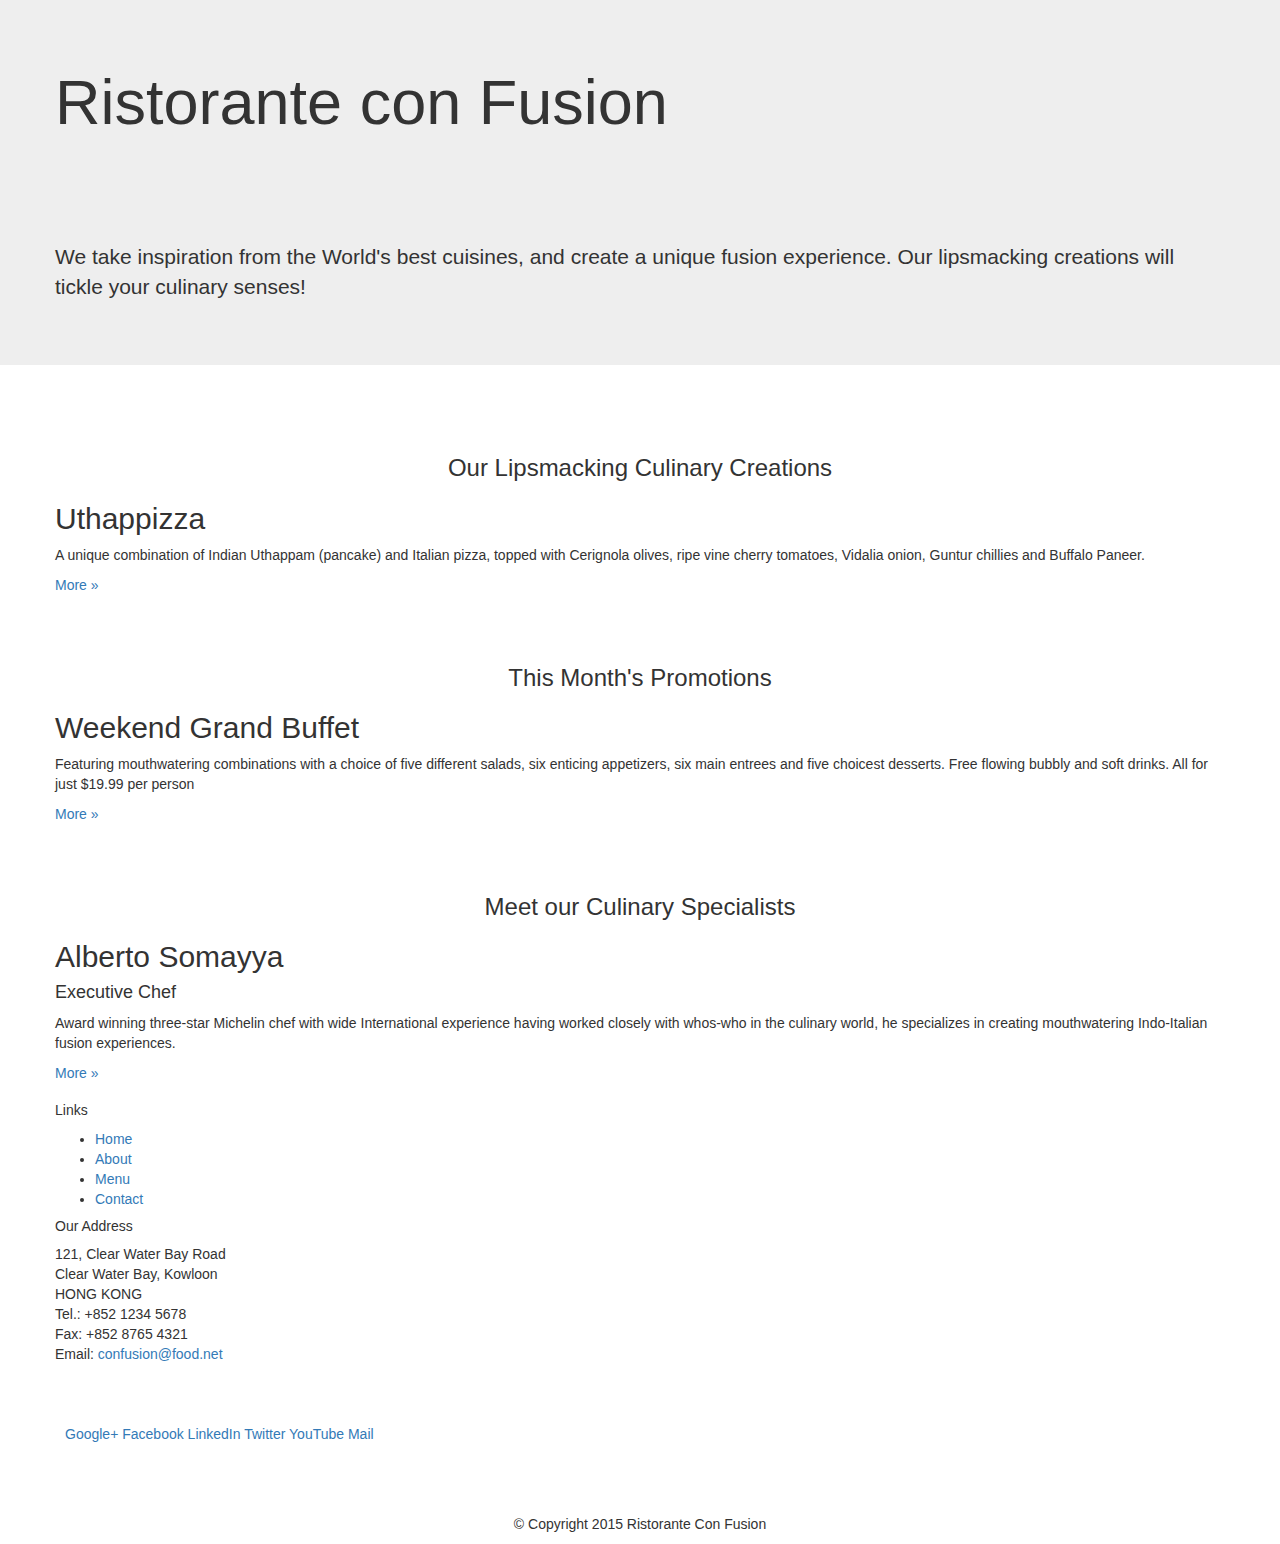
==== index.html @ 034d21d3 "first commit" ====
<!DOCTYPE html>
<html lang="en">

<head>
	<meta charset="utf-8">
	<meta http-equiv="X-UA-Compatible" content="IE=edge">
	
	<meta name="viewport" content="width=device-width, initial-scale=1">
	<title>Ristorante Con Fusion</title>
	<link href="css/bootstrap.min.css" rel="stylesheet">
	<link href="css/bootstrap-theme.min.css" rel="stylesheet">
</head>

<body>

    <header class="jumbotron">

        <!-- Main component for a primary marketing message or call to action -->

        <div class="container">
            <div class="row">
                <div>
                    <h1>Ristorante con Fusion</h1>
                    <p style="padding:40px;"></p>
                    <p>We take inspiration from the World's best cuisines, and create a unique fusion experience. Our lipsmacking creations will tickle your culinary senses!</p>
                </div>
                <div>
                </div>
            </div>
        </div>
    </header>

    <div class="container">
        <div class="row">
            <div>
                <p style="padding:20px;"></p>
                <h3 align="center">Our Lipsmacking Culinary Creations</h3>
            </div>
            <div>
                <h2>Uthappizza</h2>
                <p>A unique combination of Indian Uthappam (pancake) and Italian pizza, topped with Cerignola olives, ripe vine cherry tomatoes, Vidalia onion, Guntur chillies and Buffalo Paneer.</p>
                <p><a  href="#">More &raquo;</a></p>
            </div>
        </div>


        <div class="row">
            <div>
                <p style="padding:20px;"></p>
                <h3 align=center>This Month's Promotions</h3>
            </div>
            <div>
                <h2>Weekend Grand Buffet</h2>
                <p>Featuring mouthwatering combinations with a choice of five different salads, six enticing appetizers, six main entrees and five choicest desserts. Free flowing bubbly and soft drinks. All for just $19.99 per person </p>
                <p><a href="#">More &raquo;</a></p>
            </div>
        </div>

        <div class="row">
            <div>
                <p style="padding:20px;"></p>
                <h3 align=center>Meet our Culinary Specialists</h3>
            </div>
            <div>
                <h2>Alberto Somayya</h2>
                <h4>Executive Chef</h4>
                <p>Award winning three-star Michelin chef with wide International experience having worked closely with whos-who in the culinary world, he specializes in creating mouthwatering Indo-Italian fusion experiences. </p>
                <p><a href="#">More &raquo;</a></p>
            </div>
        </div>
    </div>

    <footer>
        <div class="container">
            <div class="row">             
                <div>
                    <h5>Links</h5>
                    <ul>
                        <li><a href="#">Home</a></li>
                        <li><a href="#">About</a></li>
                        <li><a href="#">Menu</a></li>
                        <li><a href="#">Contact</a></li>
                    </ul>
                </div>
                <div>
                    <h5>Our Address</h5>
                    <address>
		              121, Clear Water Bay Road<br>
		              Clear Water Bay, Kowloon<br>
		              HONG KONG<br>
		              Tel.: +852 1234 5678<br>
		              Fax: +852 8765 4321<br>
		              Email: <a href="mailto:confusion@food.net">confusion@food.net</a>
		           </address>
                </div>
                <div>
                    <div style="padding: 40px 10px;">
                        <a href="http://google.com/+">Google+</a>
                        <a href="http://www.facebook.com/profile.php?id=">Facebook</a>
                        <a href="http://www.linkedin.com/in/">LinkedIn</a>
                        <a href="http://twitter.com/">Twitter</a>
                        <a href="http://youtube.com/">YouTube</a>
                        <a href="mailto:">Mail</a>
                    </div>
                </div>
                <div>
                    <p style="padding:10px;"></p>
                    <p align=center>© Copyright 2015 Ristorante Con Fusion</p>
                </div>
            </div>
        </div>
    </footer>
	<script src="https://ajax.googleapis.com/ajax/libs/jquery/1.11.3/jquery.min.js"></script>
	<script src="js/bootstrap.min.js"></script>
</body>

</html>
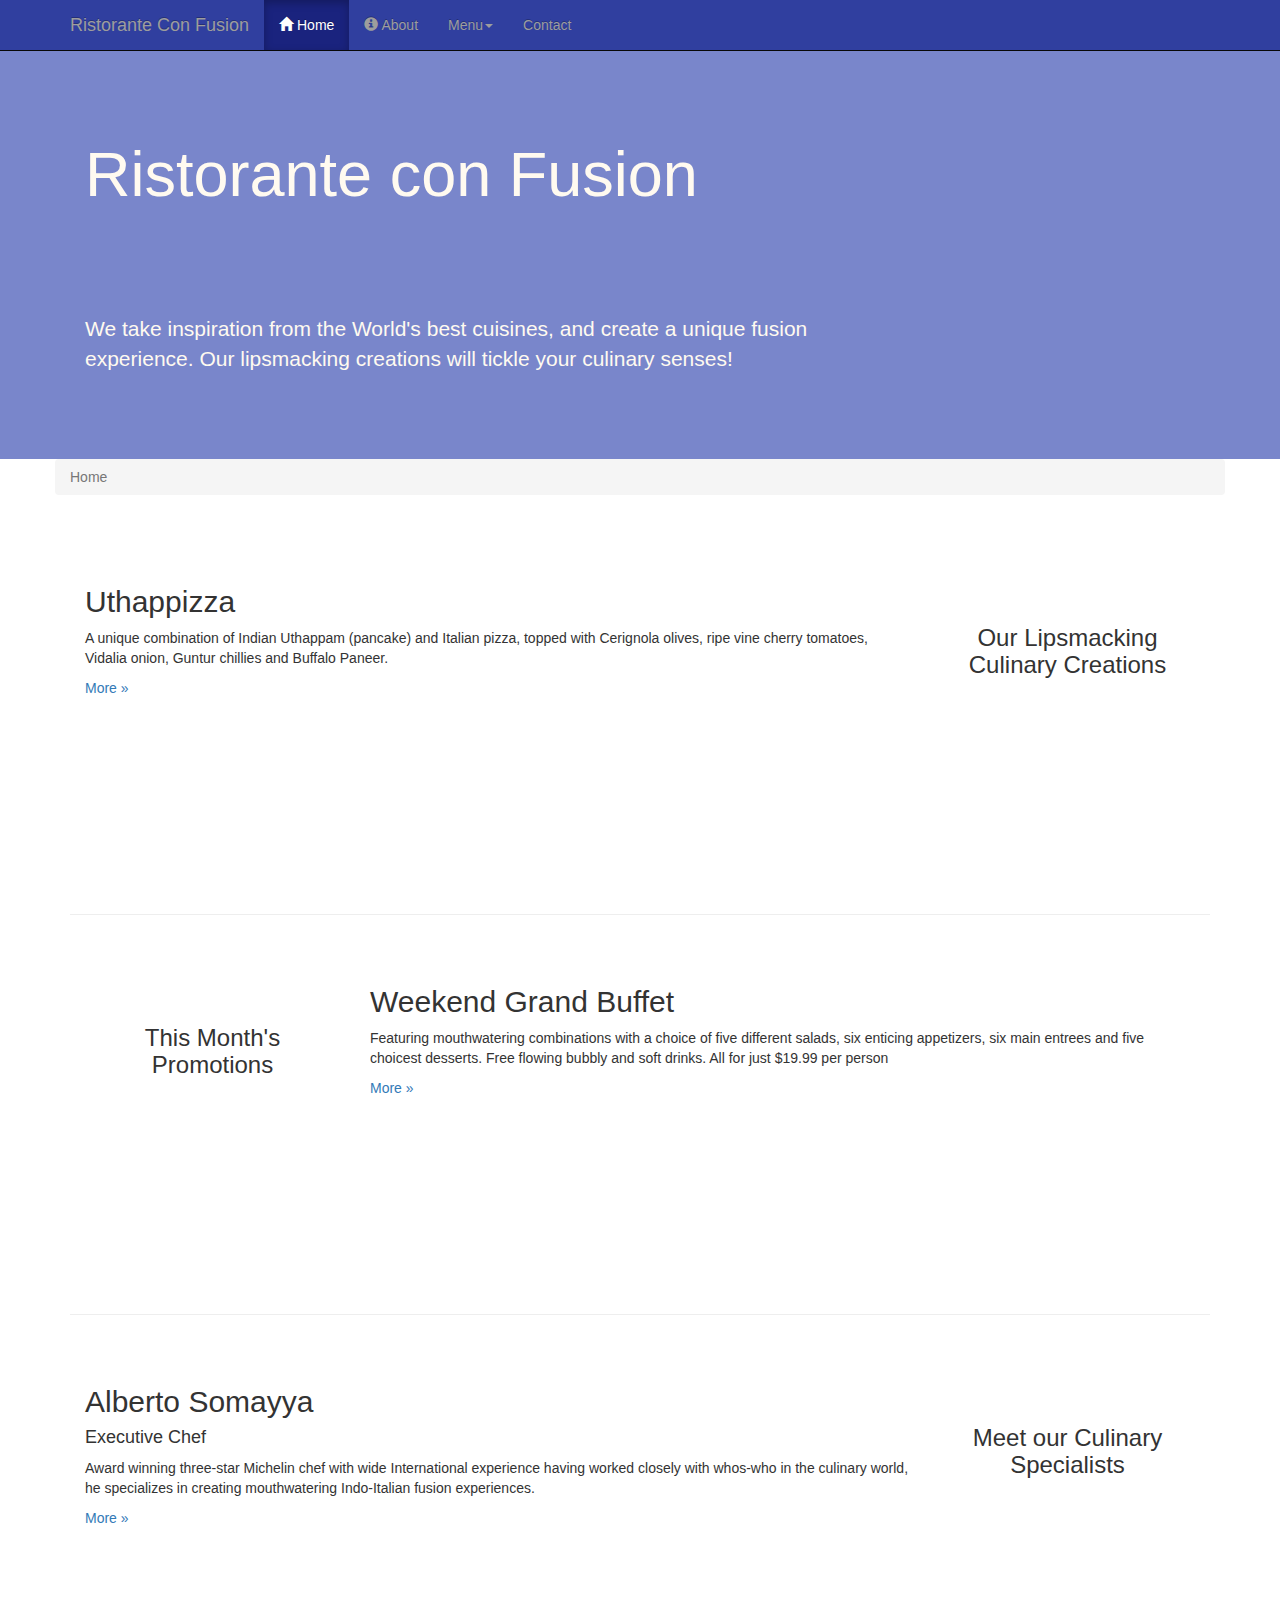
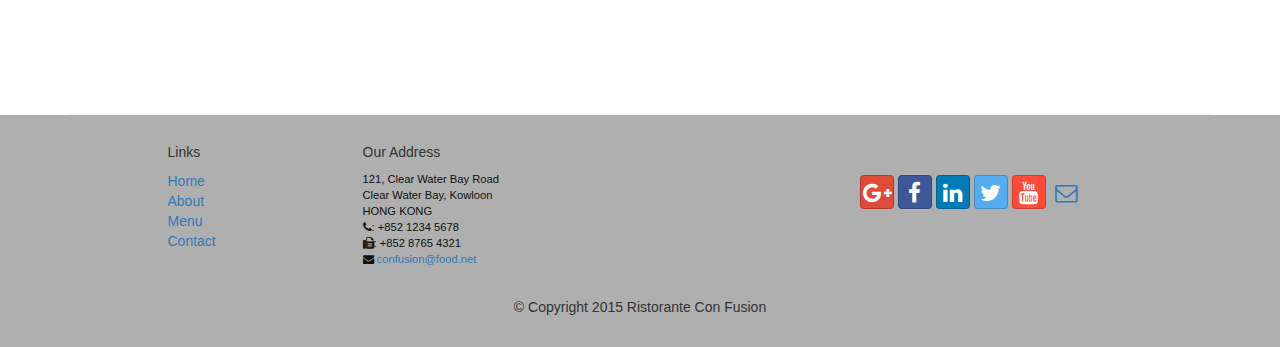
==== commit b6bcad0b: "added stuff" ====
--- a/index.html
+++ b/index.html
@@ -4,27 +4,62 @@
 <head>
 	<meta charset="utf-8">
 	<meta http-equiv="X-UA-Compatible" content="IE=edge">
-	
+	<!--viewport:enables webpage to identify the width of the device and adapt the content appropriately-->
 	<meta name="viewport" content="width=device-width, initial-scale=1">
 	<title>Ristorante Con Fusion</title>
 	<link href="css/bootstrap.min.css" rel="stylesheet">
 	<link href="css/bootstrap-theme.min.css" rel="stylesheet">
+	<link href="mystyles.css" rel="stylesheet">
+	<link href="css/font-awesome.min.css" rel="stylesheet">
+	<link href="css/bootstrap-social.css" rel="stylesheet">
 </head>
 
 <body>
-
+	<nav class="navbar navbar-inverse navbar-fixed-top" role="navigation">
+		<div class="container">
+			<div class="navbar-header">
+<!--The following code creates a drop down menu into a button for smaller screen sizes-->
+				<button type="button" class="navbar-toggle collapsed" data-toggle="collapse" data-target="#navbar" aria-expanded="false" aria-controls="navbar">
+				<span class="sr-only">Toggle navigation</span>
+				<span class="icon-bar"></span>
+				<span class="icon-bar"></span>
+				<span class="icon-bar"></span>
+				</button>
+				<a class="navbar-brand" href="#">Ristorante Con Fusion</a>
+			</div>
+			<div id="navbar" class="navbar-collapse collapse">
+			<ul class="nav navbar-nav">
+				<li class="active"><a href="#"><span class="glyphicon glyphicon-home" aria-hidden="true"></span> Home</a></li>
+				<li><a href="about_us.html"><span class="glyphicon glyphicon-info-sign"></span> About</a></li>
+				<li class="dropdown"><a href="#" class="dropdown-toggle" data-toggle="dropdown" role="button" aria-haspopup="true" aria-expanded="false">Menu<span class="caret"></span></a><!--caret class introduces an icon-->
+					<ul class="dropdown-menu">
+						<li><a href="#">Appetizers</a></li>
+						<li><a href="#">Main Courses</a></li>
+						<li><a href="#">Desserts</a></li>
+						<li><a href="#">Drinks</a></li>
+						<li role="separator" class="divider"></li>
+						<li class=dropdown-header">Specials</li>
+						<li><a href="#">Lunch Buffet</a></li>
+						<li><a href="#">Weekend</a></li>
+					</ul>
+				</li>
+				<li><a href="#">Contact</a></li>
+			</ul>
+			</div>
+		</div>
+	</nav>
     <header class="jumbotron">
 
         <!-- Main component for a primary marketing message or call to action -->
 
         <div class="container">
-            <div class="row">
-                <div>
+            <div class="row row-header">
+                <div class="col-xs-12 col-sm-8">
                     <h1>Ristorante con Fusion</h1>
                     <p style="padding:40px;"></p>
                     <p>We take inspiration from the World's best cuisines, and create a unique fusion experience. Our lipsmacking creations will tickle your culinary senses!</p>
                 </div>
-                <div>
+                <div class="col-xs-12 col-sm-4">
                 </div>
             </div>
         </div>
@@ -32,11 +67,16 @@
 
     <div class="container">
         <div class="row">
-            <div>
+		<ol class="breadcrumb">
+		<li class="active">Home</li>
+		</ol>
+	</div>
+	<div class="row row-content">
+            <div class="col-xs-12 col-sm-3 col-sm-push-9">
                 <p style="padding:20px;"></p>
                 <h3 align="center">Our Lipsmacking Culinary Creations</h3>
             </div>
-            <div>
+            <div class="col-xs-12 col-sm-9 col-sm-pull-3">
                 <h2>Uthappizza</h2>
                 <p>A unique combination of Indian Uthappam (pancake) and Italian pizza, topped with Cerignola olives, ripe vine cherry tomatoes, Vidalia onion, Guntur chillies and Buffalo Paneer.</p>
                 <p><a  href="#">More &raquo;</a></p>
@@ -44,24 +84,24 @@
         </div>
 
 
-        <div class="row">
-            <div>
+        <div class="row row-content">
+            <div class="col-xs-12 col-sm-3">
                 <p style="padding:20px;"></p>
                 <h3 align=center>This Month's Promotions</h3>
             </div>
-            <div>
+            <div class="col-xs-12 col-sm-9">
                 <h2>Weekend Grand Buffet</h2>
                 <p>Featuring mouthwatering combinations with a choice of five different salads, six enticing appetizers, six main entrees and five choicest desserts. Free flowing bubbly and soft drinks. All for just $19.99 per person </p>
                 <p><a href="#">More &raquo;</a></p>
             </div>
         </div>
 
-        <div class="row">
-            <div>
+        <div class="row row-content">
+            <div class="col-xs-12 col-sm-3 col-sm-push-9">
                 <p style="padding:20px;"></p>
                 <h3 align=center>Meet our Culinary Specialists</h3>
             </div>
-            <div>
+            <div class="col-xs-12 col-sm-9 col-sm-pull-3">
                 <h2>Alberto Somayya</h2>
                 <h4>Executive Chef</h4>
                 <p>Award winning three-star Michelin chef with wide International experience having worked closely with whos-who in the culinary world, he specializes in creating mouthwatering Indo-Italian fusion experiences. </p>
@@ -70,44 +110,46 @@
         </div>
     </div>
 
-    <footer>
+    <footer class="row-footer">
         <div class="container">
             <div class="row">             
-                <div>
+                <div class="col-xs-5 col-xs-offset-1 col-sm-2 col-smoffset-1">
                     <h5>Links</h5>
-                    <ul>
+                    <ul class="list-unstyled">
                         <li><a href="#">Home</a></li>
                         <li><a href="#">About</a></li>
                         <li><a href="#">Menu</a></li>
                         <li><a href="#">Contact</a></li>
                     </ul>
                 </div>
-                <div>
+                <div class="col-xs-6 col-sm-5">
                     <h5>Our Address</h5>
                     <address>
 		              121, Clear Water Bay Road<br>
 		              Clear Water Bay, Kowloon<br>
 		              HONG KONG<br>
-		              Tel.: +852 1234 5678<br>
-		              Fax: +852 8765 4321<br>
-		              Email: <a href="mailto:confusion@food.net">confusion@food.net</a>
+		              <i class="fa fa-phone"></i>: +852 1234 5678<br>
+		              <i class="fa fa-fax"></i>: +852 8765 4321<br>
+		              <i class="fa fa-envelope"></i><a href="mailto:confusion@food.net"> confusion@food.net</a>
 		           </address>
                 </div>
-                <div>
-                    <div style="padding: 40px 10px;">
-                        <a href="http://google.com/+">Google+</a>
-                        <a href="http://www.facebook.com/profile.php?id=">Facebook</a>
-                        <a href="http://www.linkedin.com/in/">LinkedIn</a>
-                        <a href="http://twitter.com/">Twitter</a>
-                        <a href="http://youtube.com/">YouTube</a>
-                        <a href="mailto:">Mail</a>
+		 <div class="col-xs-12 col-sm-4">
+                    <div class="nav navbar-nav" style="padding: 40px 10px;">
+                        <a class="btn btn-social-icon btn-google-plus" href="http://google.com/+"><i class="fa fa-google-plus"></i></a>
+                        <a class="btn btn-social-icon btn-facebook" href="http://www.facebook.com/profile.php?id="><i class="fa fa-facebook"></i></a>
+                        <a class="btn btn-social-icon btn-linkedin" href="http://www.linkedin.com/in/"><i class="fa fa-linkedin"></i></a>
+                        <a class="btn btn-social-icon btn-twitter" href="http://twitter.com/"><i class="fa fa-twitter"></i></a>
+                        <a class="btn btn-social-icon btn-youtube" href="http://youtube.com/"><i class="fa fa-youtube"></i></a>
+                        <a class="btn btn-social-icon" href="mailto:"><i class="fa fa-envelope-o"></i></a>
                     </div>
                 </div>
-                <div>
+
+                </div>
+                <div class="col-xs-12 col-sm-12">
                     <p style="padding:10px;"></p>
                     <p align=center>© Copyright 2015 Ristorante Con Fusion</p>
                 </div>
-            </div>
+           </div>
         </div>
     </footer>
 	<script src="https://ajax.googleapis.com/ajax/libs/jquery/1.11.3/jquery.min.js"></script>
--- a/mystyles.css
+++ b/mystyles.css
@@ -0,0 +1,55 @@
+.row-header{
+	margin:0px auto;
+	padding:0px auto;
+}
+.row-content{
+	margin:0px auto;
+	padding:50px 0px 50px 0px;
+	border-bottom:1px ridge;
+	min-height:400px;
+
+}
+.row-footer{
+	background-color:#AfAfAf;
+	margin:0px;
+	padding:20px 0px 20px 0px;
+}
+.jumbotron{
+	padding:70px 30px 70px 30px;
+	margin:0px auto;
+	background:#7986CB;
+	color:floralwhite;
+}
+address{
+	font-size:80%;
+	margin:0px;
+	color:#0f0f0f;
+}
+body{
+	align:center;
+	padding:50px 0px 0px 0px;
+	z-index:0;
+}
+.navbar-inverse{
+	background:#303F9F;
+}
+.navbar-inverse .navbar-nav > .active > a,
+.navbar-inverse .navbar-nav > .active >a:hover,
+.navbar-inverse .navbar-nav > .active > a:focus{
+color:#fff;
+background:#1A237E;
+}
+.navbar-inverse .navbar-nav > .open > a,
+.navbar-inverse .navbar-nav > .open > a:hover,
+.navbar-inverse .navbar-nav > .open > a:focus{
+	color:#fff;
+	background:#1A237E;
+}
+.navbar-inverse .navbar-nav .open .dropdown-menu> li>a,
+.navbar-inverse .navbar-nav .open .dropdown-menu{
+	background-color:#303F9F;
+	color:#eeeeee;
+}
+.navbar-inverse .navbar-nav .open .dropdown-menu> li> a{
+	color:#000000
+}
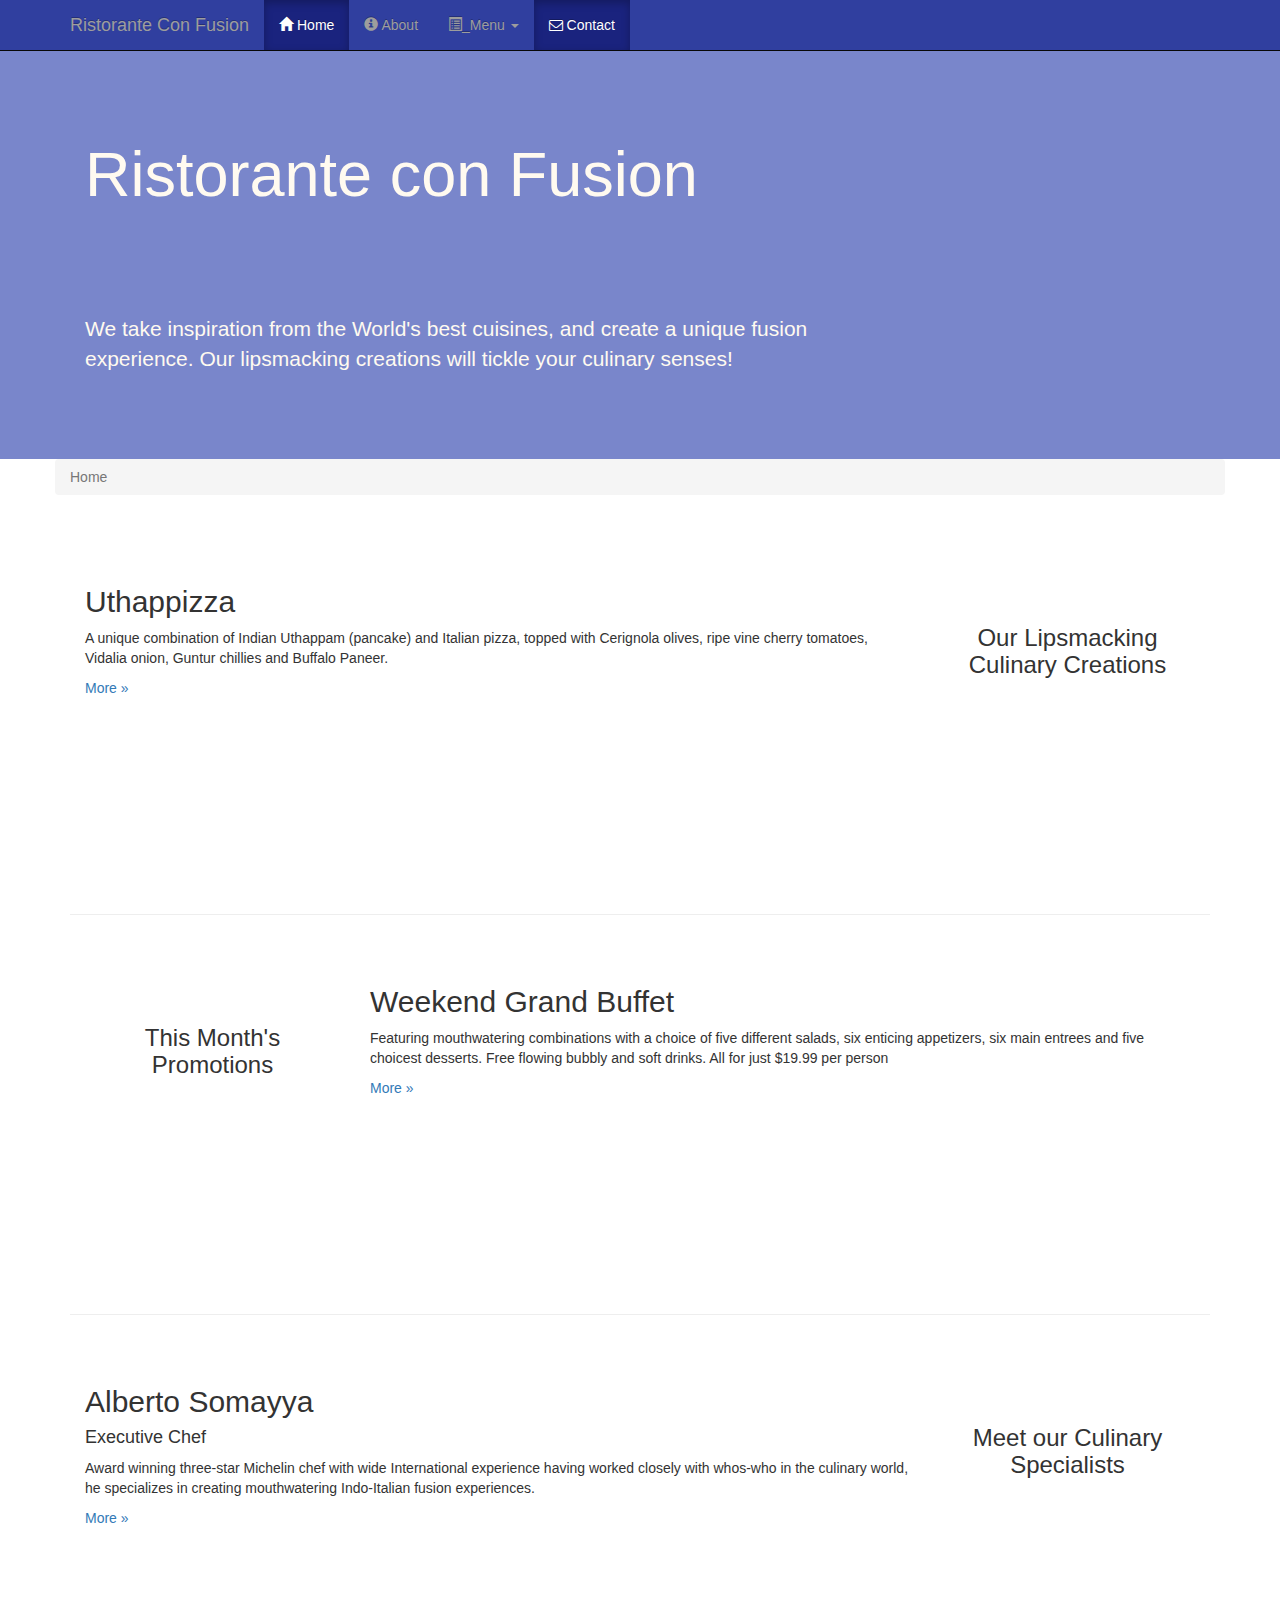
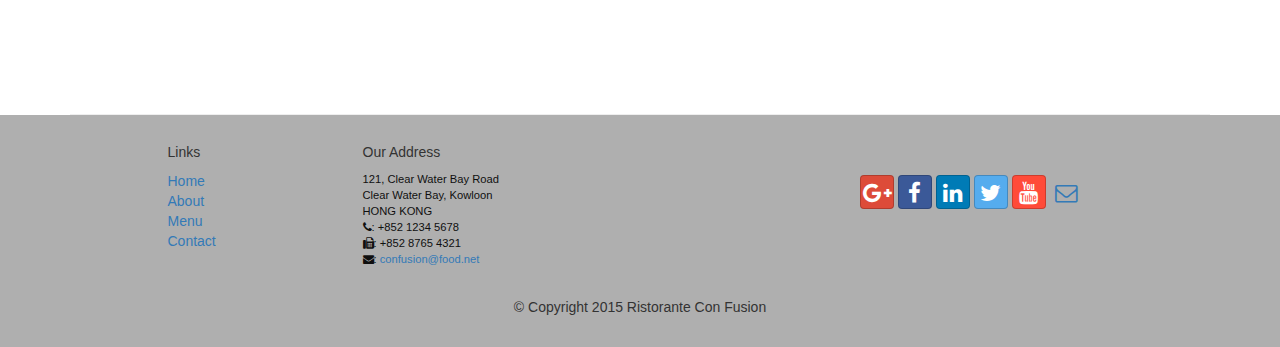
==== commit b726b08c: "Glyphicons" ====
--- a/index.html
+++ b/index.html
@@ -31,35 +31,41 @@
 			<ul class="nav navbar-nav">
 				<li class="active"><a href="#"><span class="glyphicon glyphicon-home" aria-hidden="true"></span> Home</a></li>
 				<li><a href="about_us.html"><span class="glyphicon glyphicon-info-sign"></span> About</a></li>
-				<li class="dropdown"><a href="#" class="dropdown-toggle" data-toggle="dropdown" role="button" aria-haspopup="true" aria-expanded="false">Menu<span class="caret"></span></a><!--caret class introduces an icon-->
-					<ul class="dropdown-menu">
-						<li><a href="#">Appetizers</a></li>
-						<li><a href="#">Main Courses</a></li>
-						<li><a href="#">Desserts</a></li>
-						<li><a href="#">Drinks</a></li>
-						<li role="separator" class="divider"></li>
-						<li class=dropdown-header">Specials</li>
-						<li><a href="#">Lunch Buffet</a></li>
-						<li><a href="#">Weekend</a></li>
-					</ul>
-				</li>
-				<li><a href="#">Contact</a></li>
+				<li class="dropdown">
+                        <a href="#" class="dropdown-toggle" data-toggle="dropdown"
+                         role="button" aria-haspopup="true" aria-expanded="false"><span class="glyphicon glyphicon-list-alt" aria-hidden="true"></span>_Menu <span class="caret"></span></a>
+                        <ul class="dropdown-menu">
+                            <li><a href="#">Appetizers</a></li>
+                            <li><a href="#">Main Courses</a></li>
+                            <li><a href="#">Desserts</a></li>
+                            <li><a href="#">Drinks</a></li>
+                            <li role="separator" class="divider"></li>
+                            <li class="dropdown-header">Specials</li>
+                            <li><a href="#">Lunch Buffet</a></li>
+                            <li><a href="#">Weekend Brunch</a></li>
+                        </ul>
+                    </li>
+				<li class="active"><a href="#"><i class="fa fa-envelope-o"></i> Contact</a></li>
 			</ul>
 			</div>
 		</div>
 	</nav>
+
     <header class="jumbotron">
 
         <!-- Main component for a primary marketing message or call to action -->
 
         <div class="container">
+
             <div class="row row-header">
                 <div class="col-xs-12 col-sm-8">
+
                     <h1>Ristorante con Fusion</h1>
                     <p style="padding:40px;"></p>
                     <p>We take inspiration from the World's best cuisines, and create a unique fusion experience. Our lipsmacking creations will tickle your culinary senses!</p>
                 </div>
                 <div class="col-xs-12 col-sm-4">
+
                 </div>
             </div>
         </div>
@@ -77,6 +83,7 @@
                 <h3 align="center">Our Lipsmacking Culinary Creations</h3>
             </div>
             <div class="col-xs-12 col-sm-9 col-sm-pull-3">
+
                 <h2>Uthappizza</h2>
                 <p>A unique combination of Indian Uthappam (pancake) and Italian pizza, topped with Cerignola olives, ripe vine cherry tomatoes, Vidalia onion, Guntur chillies and Buffalo Paneer.</p>
                 <p><a  href="#">More &raquo;</a></p>
@@ -84,12 +91,13 @@
         </div>
 
 
-        <div class="row row-content">
+       <div class="row row-content">
             <div class="col-xs-12 col-sm-3">
                 <p style="padding:20px;"></p>
                 <h3 align=center>This Month's Promotions</h3>
             </div>
             <div class="col-xs-12 col-sm-9">
+
                 <h2>Weekend Grand Buffet</h2>
                 <p>Featuring mouthwatering combinations with a choice of five different salads, six enticing appetizers, six main entrees and five choicest desserts. Free flowing bubbly and soft drinks. All for just $19.99 per person </p>
                 <p><a href="#">More &raquo;</a></p>
@@ -102,6 +110,7 @@
                 <h3 align=center>Meet our Culinary Specialists</h3>
             </div>
             <div class="col-xs-12 col-sm-9 col-sm-pull-3">
+
                 <h2>Alberto Somayya</h2>
                 <h4>Executive Chef</h4>
                 <p>Award winning three-star Michelin chef with wide International experience having worked closely with whos-who in the culinary world, he specializes in creating mouthwatering Indo-Italian fusion experiences. </p>
@@ -110,10 +119,10 @@
         </div>
     </div>
 
-    <footer class="row-footer">
+   <footer class="row-footer">
         <div class="container">
             <div class="row">             
-                <div class="col-xs-5 col-xs-offset-1 col-sm-2 col-smoffset-1">
+                <div class="col-xs-5 col-xs-offset-1 col-sm-2 col-sm-offset-1">
                     <h5>Links</h5>
                     <ul class="list-unstyled">
                         <li><a href="#">Home</a></li>
@@ -130,10 +139,11 @@
 		              HONG KONG<br>
 		              <i class="fa fa-phone"></i>: +852 1234 5678<br>
 		              <i class="fa fa-fax"></i>: +852 8765 4321<br>
-		              <i class="fa fa-envelope"></i><a href="mailto:confusion@food.net"> confusion@food.net</a>
+		              <i class="fa fa-envelope"></i>: 
+                        <a href="mailto:confusion@food.net">confusion@food.net</a>
 		           </address>
                 </div>
-		 <div class="col-xs-12 col-sm-4">
+                <div class="col-xs-12 col-sm-4">
                     <div class="nav navbar-nav" style="padding: 40px 10px;">
                         <a class="btn btn-social-icon btn-google-plus" href="http://google.com/+"><i class="fa fa-google-plus"></i></a>
                         <a class="btn btn-social-icon btn-facebook" href="http://www.facebook.com/profile.php?id="><i class="fa fa-facebook"></i></a>
@@ -143,13 +153,11 @@
                         <a class="btn btn-social-icon" href="mailto:"><i class="fa fa-envelope-o"></i></a>
                     </div>
                 </div>
-
+                <div class="col-xs-12">
+                    <p style="padding:10px;"></p>
+                    <p align="center">© Copyright 2015 Ristorante Con Fusion</p>
                 </div>
-                <div class="col-xs-12 col-sm-12">
-                    <p style="padding:10px;"></p>
-                    <p align=center>© Copyright 2015 Ristorante Con Fusion</p>
-                </div>
-           </div>
+            </div>
         </div>
     </footer>
 	<script src="https://ajax.googleapis.com/ajax/libs/jquery/1.11.3/jquery.min.js"></script>
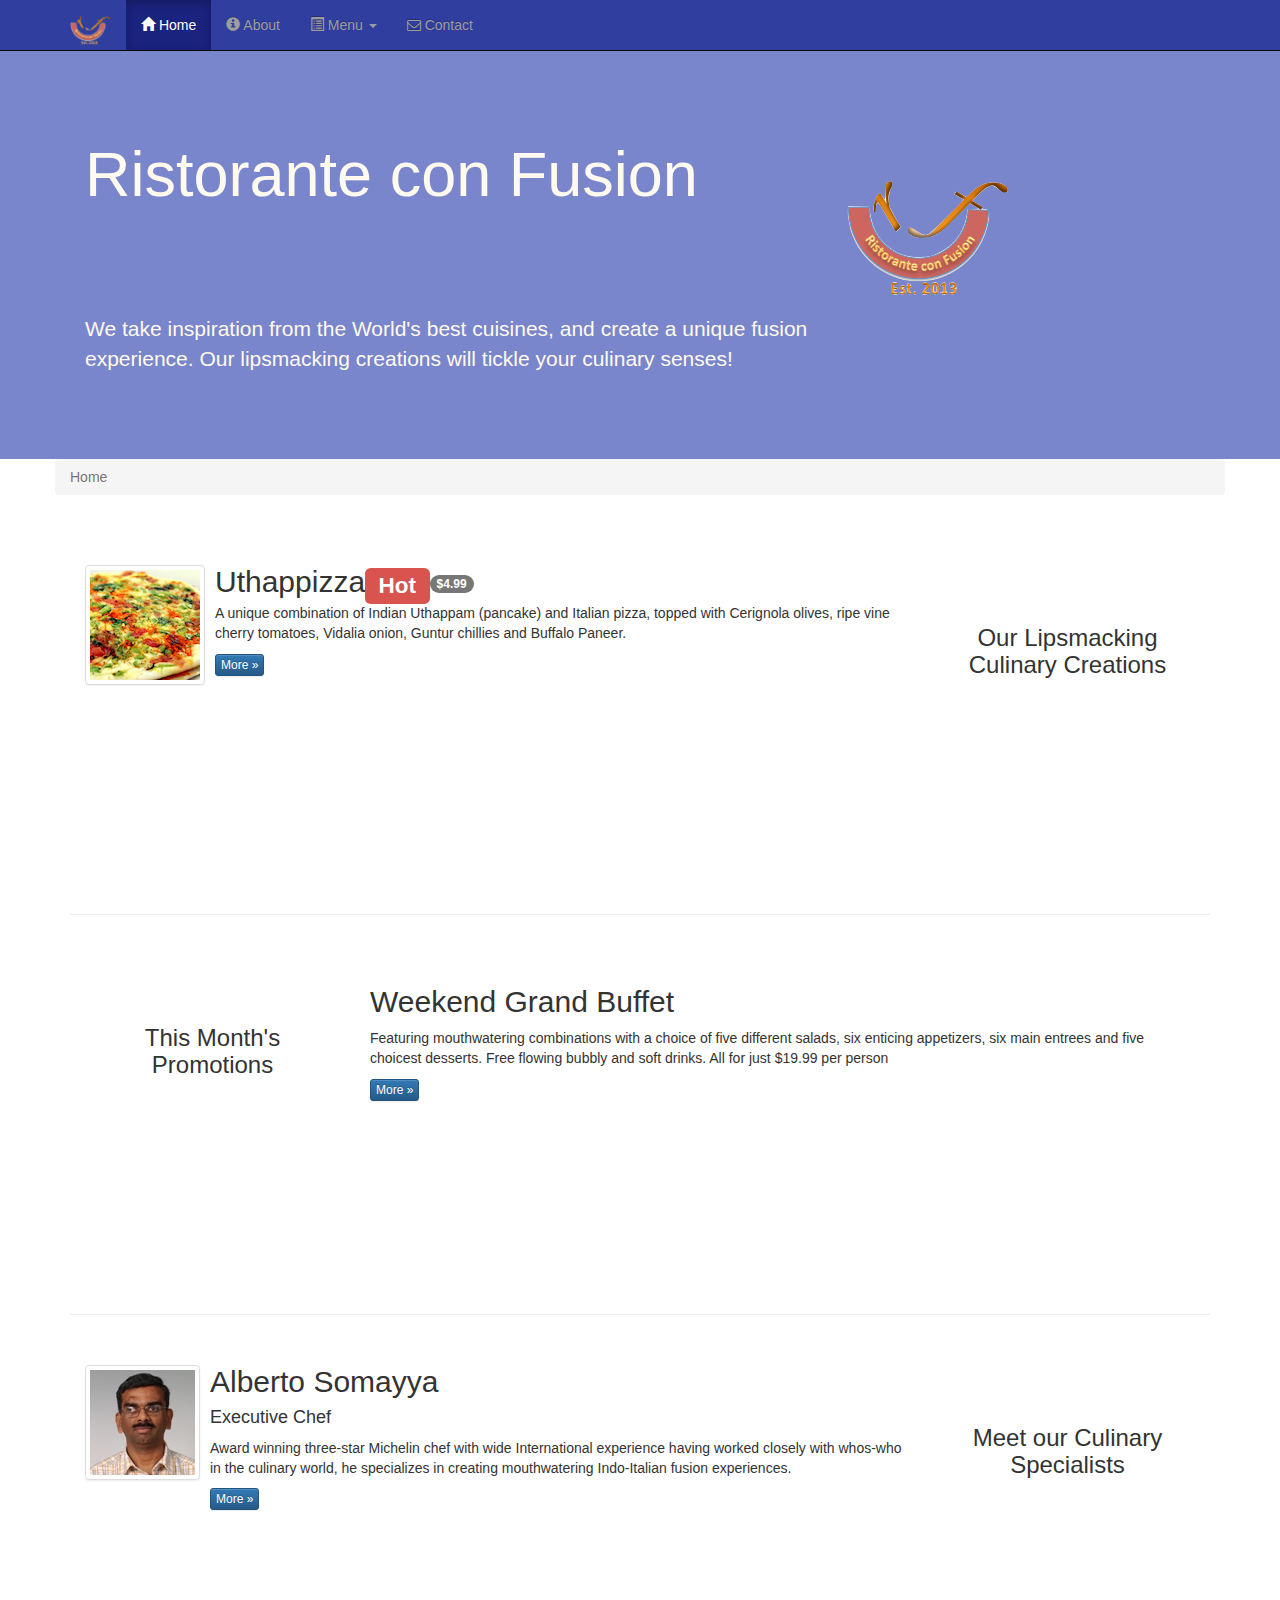
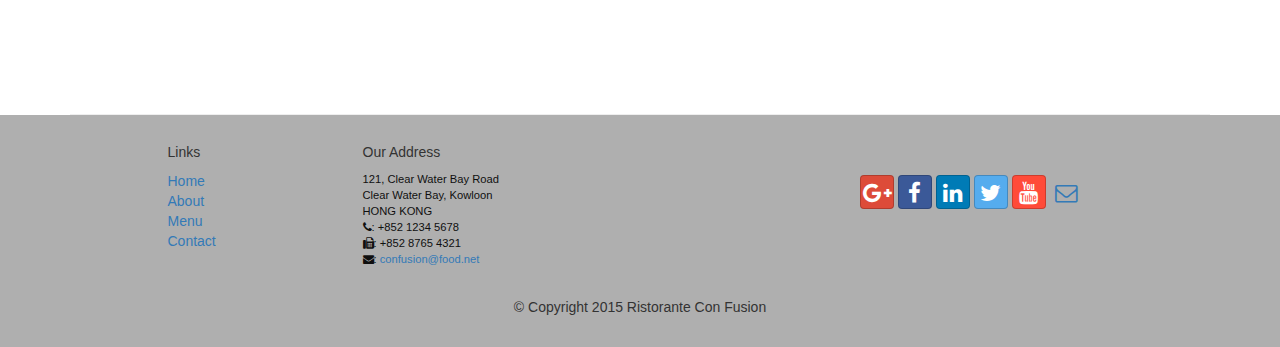
==== commit 0ccf9a1d: "changes made" ====
--- a/index.html
+++ b/index.html
@@ -1,4 +1,5 @@
 <!DOCTYPE html>
+
 <html lang="en">
 
 <head>
@@ -25,7 +26,7 @@
 				<span class="icon-bar"></span>
 				<span class="icon-bar"></span>
 				</button>
-				<a class="navbar-brand" href="#">Ristorante Con Fusion</a>
+				<a class="navbar-brand" href="#"><img src="img/logo.png" height="30" width="41"></a>
 			</div>
 			<div id="navbar" class="navbar-collapse collapse">
 			<ul class="nav navbar-nav">
@@ -33,7 +34,7 @@
 				<li><a href="about_us.html"><span class="glyphicon glyphicon-info-sign"></span> About</a></li>
 				<li class="dropdown">
                         <a href="#" class="dropdown-toggle" data-toggle="dropdown"
-                         role="button" aria-haspopup="true" aria-expanded="false"><span class="glyphicon glyphicon-list-alt" aria-hidden="true"></span>_Menu <span class="caret"></span></a>
+                         role="button" aria-haspopup="true" aria-expanded="false"><span class="glyphicon glyphicon-list-alt" aria-hidden="true"></span> Menu <span class="caret"></span></a>
                         <ul class="dropdown-menu">
                             <li><a href="#">Appetizers</a></li>
                             <li><a href="#">Main Courses</a></li>
@@ -45,7 +46,7 @@
                             <li><a href="#">Weekend Brunch</a></li>
                         </ul>
                     </li>
-				<li class="active"><a href="#"><i class="fa fa-envelope-o"></i> Contact</a></li>
+				<li><a href="contactus.html"><i class="fa fa-envelope-o"></i> Contact</a></li>
 			</ul>
 			</div>
 		</div>
@@ -64,8 +65,9 @@
                     <p style="padding:40px;"></p>
                     <p>We take inspiration from the World's best cuisines, and create a unique fusion experience. Our lipsmacking creations will tickle your culinary senses!</p>
                 </div>
-                <div class="col-xs-12 col-sm-4">
-
+                <div class="col-xs-12 col-sm-2">
+			<p style="padding:20px"></p>
+			<img src="img/logo.png" class="image-responsive">			
                 </div>
             </div>
         </div>
@@ -83,10 +85,18 @@
                 <h3 align="center">Our Lipsmacking Culinary Creations</h3>
             </div>
             <div class="col-xs-12 col-sm-9 col-sm-pull-3">
-
-                <h2>Uthappizza</h2>
+		<div class="media">	
+			<div class="media-left media-middle">
+				<a href="#">
+				<img class="media-object img-thumbnail" src="img/uthappizza.png" alt="Uthappizza">
+				</a>
+			</div>
+			<div class="media-body">
+		<h2 class="media-heading">Uthappizza<span class="label label-danger">Hot</span><span class="badge"> $4.99</span></h2>
                 <p>A unique combination of Indian Uthappam (pancake) and Italian pizza, topped with Cerignola olives, ripe vine cherry tomatoes, Vidalia onion, Guntur chillies and Buffalo Paneer.</p>
-                <p><a  href="#">More &raquo;</a></p>
+                <p><a  class="btn btn-primary btn-xs" href="#">More &raquo;</a></p>
+			</div>
+		</div>
             </div>
         </div>
 
@@ -100,7 +110,7 @@
 
                 <h2>Weekend Grand Buffet</h2>
                 <p>Featuring mouthwatering combinations with a choice of five different salads, six enticing appetizers, six main entrees and five choicest desserts. Free flowing bubbly and soft drinks. All for just $19.99 per person </p>
-                <p><a href="#">More &raquo;</a></p>
+                <p><a class="btn btn-primary btn-xs" href="#">More &raquo;</a></p>
             </div>
         </div>
 
@@ -110,11 +120,19 @@
                 <h3 align=center>Meet our Culinary Specialists</h3>
             </div>
             <div class="col-xs-12 col-sm-9 col-sm-pull-3">
-
-                <h2>Alberto Somayya</h2>
+		<div class="media">
+			<div class="media-left media middle">
+				<a href="#">
+					<img class="media-object img-thumbnail" src="img/alberto.png" alt="Alberto Somayya">
+				</a>
+			</div>
+			<div class="media-body">
+                <h2 class="media-heading">Alberto Somayya</h2>
                 <h4>Executive Chef</h4>
                 <p>Award winning three-star Michelin chef with wide International experience having worked closely with whos-who in the culinary world, he specializes in creating mouthwatering Indo-Italian fusion experiences. </p>
-                <p><a href="#">More &raquo;</a></p>
+                <p><a class="btn btn-primary btn-xs" href="#">More &raquo;</a></p>
+			</div>
+		</div>
             </div>
         </div>
     </div>
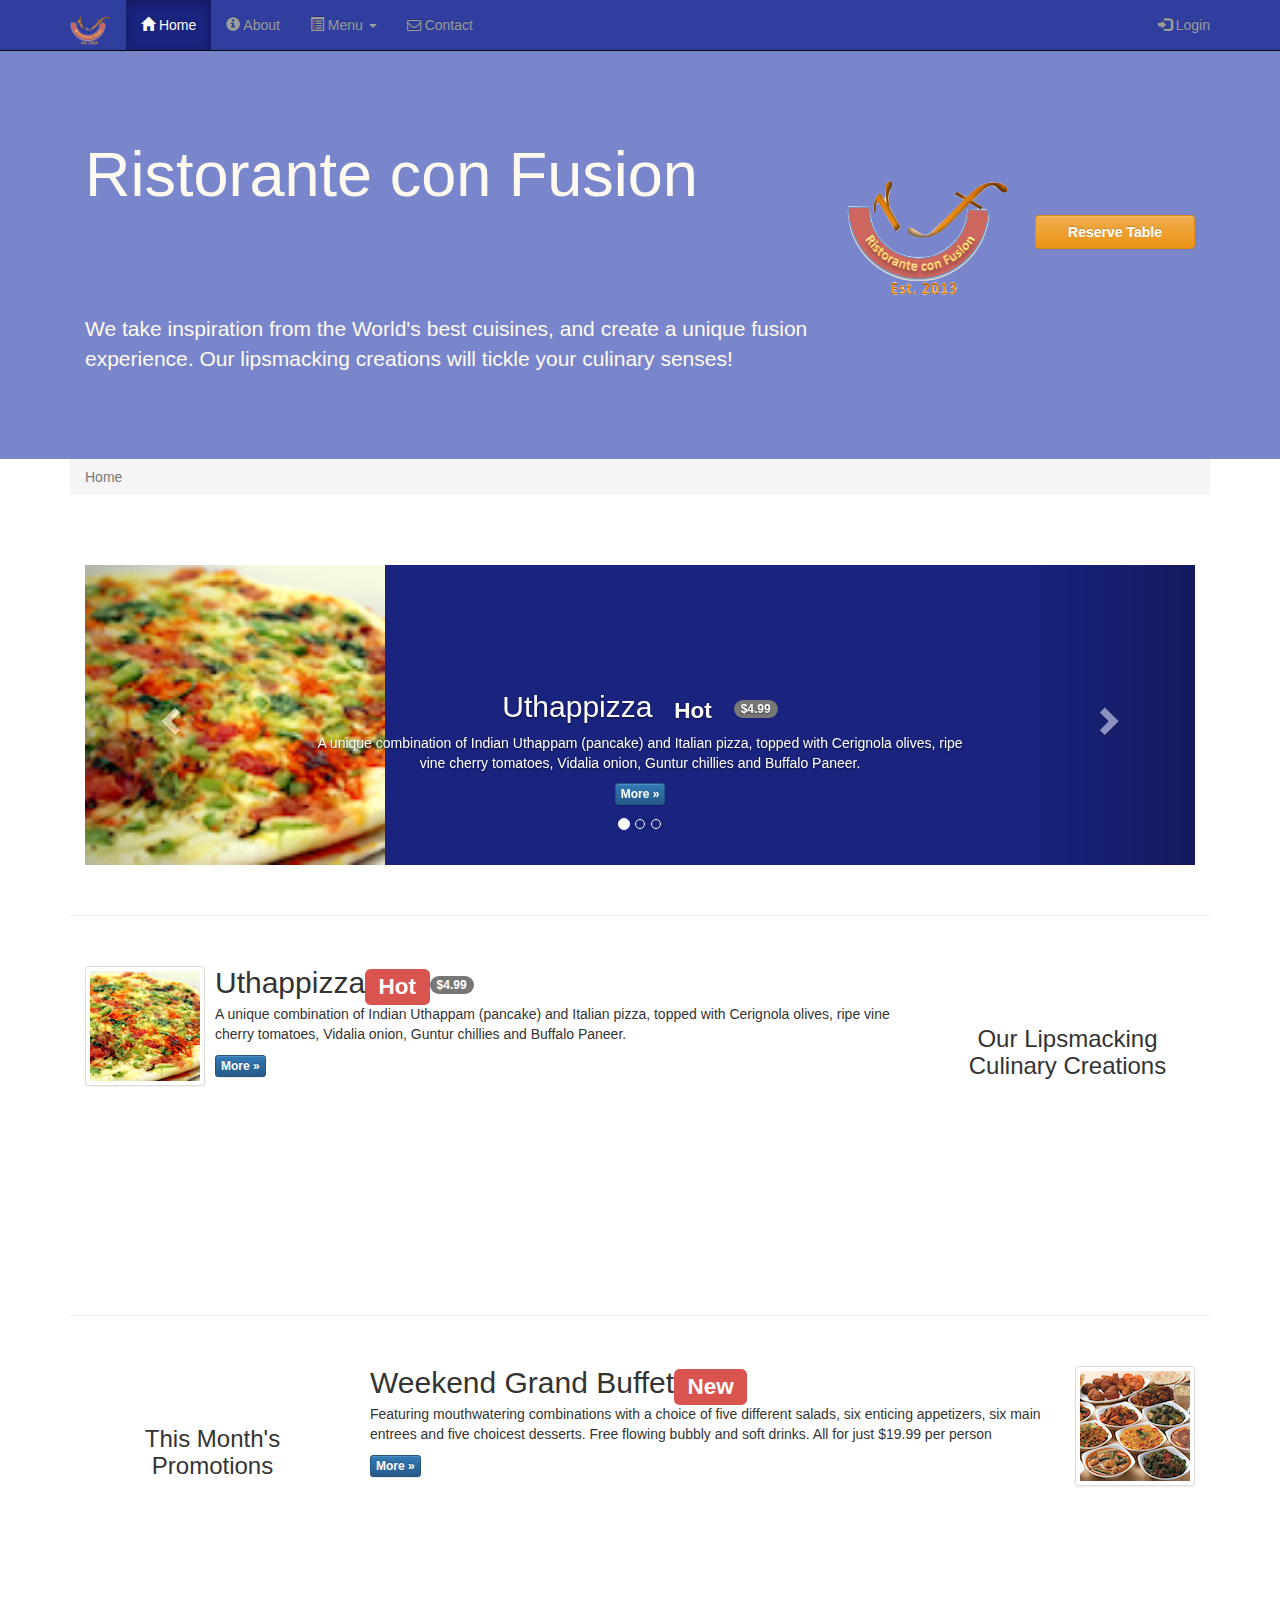
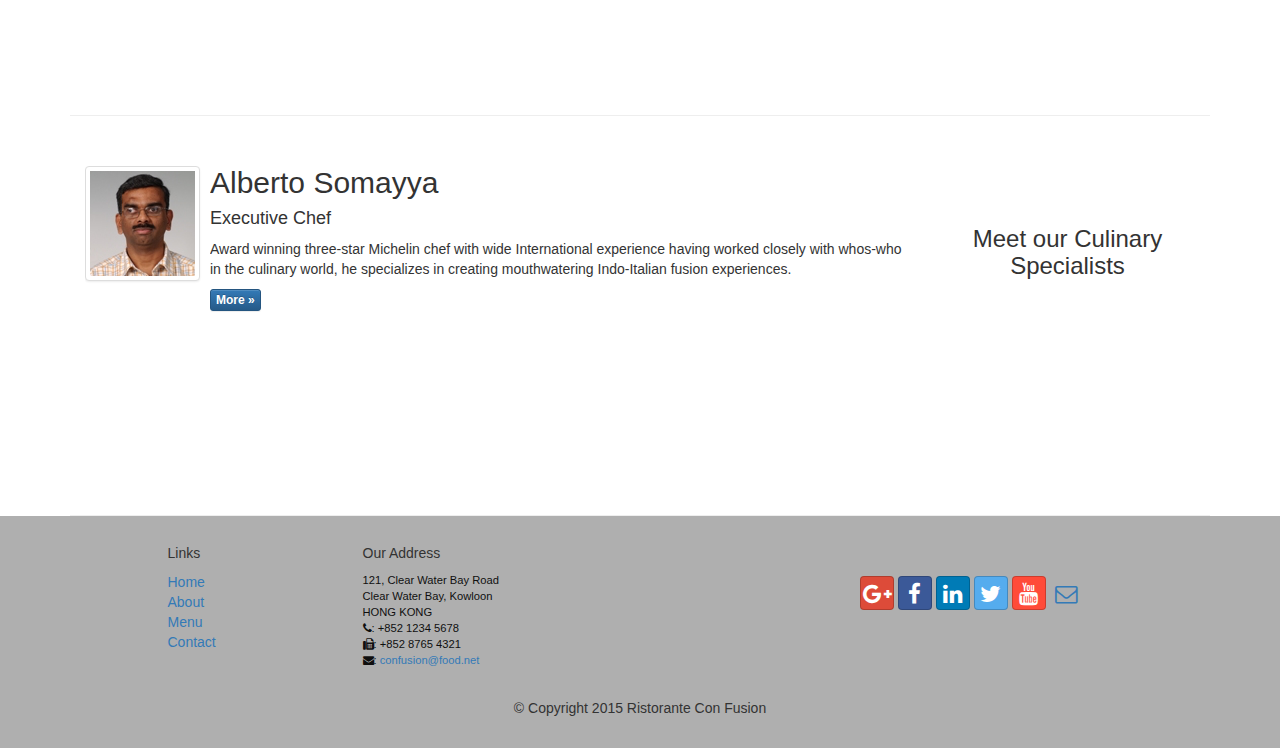
==== commit 0cf2ceeb: "Modals" ====
--- a/index.html
+++ b/index.html
@@ -48,9 +48,43 @@
                     </li>
 				<li><a href="contactus.html"><i class="fa fa-envelope-o"></i> Contact</a></li>
 			</ul>
+			<ul class="nav navbar-nav navbar-right">
+				<li><a data-toggle="modal" data-target="#loginModal">
+					<span class="glyphicon glyphicon-log-in"></span> Login</a>
+				</li>
+			</ul>
 			</div>
 		</div>
 	</nav>
+	<div id="loginModal" class="modal fade" role="dialog">
+		<div class="modal-dialog">
+				<div class="modal-content">
+					<div class="modal-header">
+						<button type="button" class="close" data-dismiss="modal">&times;</button>
+						<h4 class="modal-title">Login</h4>
+					</div>
+					<div class="modal-body">
+						<form class="form-inline" role="search">
+							<div class="form-group">
+								<input type="email" class="form-control" name="username" placeholder="Email" required>
+							</div>
+							<div class="form-group">
+								<input type="password" class="form-control" name="password" placeholder="Password" required>
+							</div>
+							<div class="form-group">
+								<label class="checkbox-inline">
+								<input type="checkbox" name="remember" id="remember"><label for="remember">Remember Me</label>
+							</label>
+							</div>
+							<p style="padding:2px"></p>
+							<button type="submit" class="btn btn-sm btn-info"><strong>Sign In</strong></button>
+							<button type="button" class="btn btn-default btn-sm" data-dismiss="modal">Cancel</button>
+						</form>
+					</div>
+				</div>
+			</div>
+		</div>
+
 
     <header class="jumbotron">
 
@@ -67,101 +101,242 @@
                 </div>
                 <div class="col-xs-12 col-sm-2">
 			<p style="padding:20px"></p>
-			<img src="img/logo.png" class="image-responsive">			
+			<img src="img/logo.png" class="image-responsive">
                 </div>
+		<div class="col-xs-12 col-sm-2">
+			<p style="padding:40px"></p>
+			<a type="button" class="btn btn-warning btn-block" data-toggle="modal" href="#reservation">
+				<strong>Reserve Table</strong>
+			</a>
+		</div>
             </div>
         </div>
     </header>
 
+		<div id="reservation" class="modal fade" role="dialog">
+			<div class="modal-dialog">
+				<div class="modal-content">
+					<div class="modal-header">
+						<button type="button" class="close" data-dismiss="modal">&times;</button>
+						<h4 class="modal-title">Reserve Table</h4>
+					</div>
+					<div class="modal-body">
+						<form class="form-horizontal" role="form">
+							<div class="form-group">
+								<label for="guests" class="col-sm-2 control-label">Number of Guests</label>
+								<div class="col-sm-10" id="guests">
+									<label class="radio-inline">
+										<input type="radio" name="guests" id="guests">1
+									</label>
+									<label class="radio-inline">
+										<input type="radio" name="guests" id="guests">2
+									</label>
+									<label class="radio-inline">
+										<input type="radio" name="guests" id="guests">3
+									</label>
+									<label class="radio-inline">
+										<input type="radio" name="guests" value="4">4
+									</label>
+									<label class="radio-inline">
+										<input type="radio" name="guests" value="5">5
+									</label>
+									<label class="radio-inline">
+										<input type="radio" name="guests" value="6">6
+									</label>
+								</div>
+							</div>
+							<div class="form-group">
+								<label for="smoking" class="col-sm-2 control-label">Section</label>
+								<div class="col-sm-10" id="smoking">
+								<div class="btn-group" data-toggle="buttons">
+  								<label class="btn btn-success active">
+    								<input type="radio" name="options" id="option1" autocomplete="off" checked>Non-Smoking
+  								</label>
+  								<label class="btn btn-danger">
+    								<input type="radio" name="options" id="option2" autocomplete="off">Smoking
+  								</label>
+								</div>
+							</div>
+						</div>
+							<div class="form-group">
+								<label for="dateandtime" class="col-sm-2 control-label">Date and Time</label>
+								<div>
+									<div class="col-xs-4">
+										<div class="inner-addon right-addon">
+											<i class="glyphicon glyphicon-calendar"></i>
+											<input type="date" class="form-control" id="dateandtime" name="date" placeholder="Date" value="">
+									</div>
+								</div>
+								<div class="col-sm-4">
+									<div class="inner-addon right-addon">
+										<i class="glyphicon glyphicon-time"></i>
+										<input type="time" class="form-control" id="dateandtime" name="time" placeholder="Time" value="">
+									</div>
+								</div>
+							</div>
+						</div>
+						<div class="form-group">
+							<div class="col-sm-2">
+								<p style="padding:20px"></p>
+							</div>
+							<div class="col-sm-10">
+								<button type="submit" class="btn btn-primary"><strong>Reserve</strong></button>
+								<button type="button" class="btn btn-default" data-dismiss="modal"><strong>Cancel</strong></button>
+							</div>
+						</div>
+						<div class="alert alert-warning alert-dismissible" role="alert">
+							<button type="button" class="close" data-dismiss="alert" aria-label="Close"><span aria-hidden="true">&times;</span>
+							</button>
+							Warning:: Please <a href="+852 1234 5678"><strong>call</strong></a> us to reserve for more than six guests
+						</div>
+					</form>
+				</div>
+			</div>
+		</div>
+	</div>
+
     <div class="container">
         <div class="row">
-		<ol class="breadcrumb">
-		<li class="active">Home</li>
-		</ol>
-	</div>
-	<div class="row row-content">
-            <div class="col-xs-12 col-sm-3 col-sm-push-9">
+					<div class="col-xs-12">
+						<ul class="breadcrumb">
+							<li class="active">Home</li>
+						</ul>
+					</div>
+				</div>
+				<div class="row row-content">
+					<div class="col-xs-12">
+						<div id="mycarousel" class="carousel slide" data-ride="carousel">
+							<ol class="carousel-indicators">
+								<li data-target="#mycarousel" data-slide-to="0" class="active"></li>
+								<li data-target="#mycarousel" data-slide-to="1"></li>
+								<li data-target="#mycarousel" data-slide-to="2"></li>
+							</ol>
+							<div class="carousel-inner" role="listbox">
+								<div class="item active">
+									<img class="img-responsive" src="img/uthappizza.png" alt="Uthappizza">
+									<div class="carousel-caption">
+										<h2>Uthappizza <span class="label label-danger-xs">Hot</span> <span class="badge">$4.99</span></h2>
+										<p>A unique combination of Indian Uthappam (pancake) and Italian pizza, topped with Cerignola olives, ripe vine cherry tomatoes, Vidalia onion, Guntur chillies and Buffalo Paneer.</p>
+		                <p><a  class="btn btn-primary btn-xs" href="#"><strong>More &raquo;</strong></a></p>
+									</div>
+								</div>
+								<div class="item">
+									<img class="img-responsive" src="img/buffet.png" alt="Buffet">
+									<div class="carousel-caption">
+										<h2 class="media-heading">Weekend Grand Buffet<span class="label label-danger">New</span></h2>
+		            		<p>Featuring mouthwatering combinations with a choice of five different salads, six enticing appetizers, six main entrees and five choicest desserts. Free flowing bubbly and soft drinks. All for just $19.99 per person </p>
+		              	<p><a class="btn btn-primary btn-xs" href="#"><strong>More &raquo;</strong></a></p>
+									</div>
+								</div>
+								<div class="item">
+									<img class="img-responsive" src="img/alberto.png" alt="Alberto">
+									<div class="carousel-caption">
+										<h2 class="media-heading">Alberto Somayya</h2>
+	                	<h4>Executive Chef</h4>
+	                	<p>Award winning three-star Michelin chef with wide International experience having worked closely with whos-who in the culinary world, he specializes in creating mouthwatering Indo-Italian fusion experiences. </p>
+	                	<p><a class="btn btn-primary btn-xs" href="#"><strong>More &raquo;</strong></a></p>
+									</div>
+								</div>
+							</div>
+							<a class="left carousel-control" href="#mycarousel" role="button" data-slide="prev">
+								<span class="glyphicon glyphicon-chevron-left" aria-hidden="true"></span>
+								<span class="sr-only">Previous</span>
+							</a>
+							<a class="right carousel-control" href="#mycarousel" role="button" data-slide="next">
+								<span class="glyphicon glyphicon-chevron-right" aria-hidden="true"></span>
+								<span class="sr-only">Next</span>
+							</a>
+
+						</div>
+					</div>
+				</div>
+
+					<div class="row row-content">
+        	<div class="col-xs-12 col-sm-3 col-sm-push-9">
                 <p style="padding:20px;"></p>
                 <h3 align="center">Our Lipsmacking Culinary Creations</h3>
+          </div>
+          <div class="col-xs-12 col-sm-9 col-sm-pull-3">
+						<div class="media">
+							<div class="media-left media-middle">
+								<a href="#">
+									<img class="media-object img-thumbnail" src="img/uthappizza.png" alt="Uthappizza">
+								</a>
+							</div>
+							<div class="media-body">
+								<h2 class="media-heading">Uthappizza<span class="label label-danger">Hot</span><span class="badge"> $4.99</span></h2>
+                <p>A unique combination of Indian Uthappam (pancake) and Italian pizza, topped with Cerignola olives, ripe vine cherry tomatoes, Vidalia onion, Guntur chillies and Buffalo Paneer.</p>
+                <p><a  class="btn btn-primary btn-xs" href="#"><strong>More &raquo;</strong></a></p>
+							</div>
+						</div>
+          </div>
+        </div>
+
+       	<div class="row row-content">
+          <div class="col-xs-12 col-sm-3">
+            <p style="padding:20px;"></p>
+            <h3 align="center">This Month's Promotions</h3>
+          </div>
+          <div class="col-xs-12 col-sm-9">
+						<div class="media-body">
+							<h2 class="media-heading">Weekend Grand Buffet<span class="label label-danger">New</span></h2>
+            	<p>Featuring mouthwatering combinations with a choice of five different salads, six enticing appetizers, six main entrees and five choicest desserts. Free flowing bubbly and soft drinks. All for just $19.99 per person </p>
+              <p><a class="btn btn-primary btn-xs" href="#"><strong>More &raquo;</strong></a></p>
+						</div>
+						<div class="media-right media-middle">
+									<a href="#">
+										<img class="media-object img-thumbnail" src="img/buffet.png" alt="Weekend Grand Buffet">
+									</a>
+								</div>
+						</div>
             </div>
-            <div class="col-xs-12 col-sm-9 col-sm-pull-3">
-		<div class="media">	
-			<div class="media-left media-middle">
-				<a href="#">
-				<img class="media-object img-thumbnail" src="img/uthappizza.png" alt="Uthappizza">
-				</a>
-			</div>
-			<div class="media-body">
-		<h2 class="media-heading">Uthappizza<span class="label label-danger">Hot</span><span class="badge"> $4.99</span></h2>
-                <p>A unique combination of Indian Uthappam (pancake) and Italian pizza, topped with Cerignola olives, ripe vine cherry tomatoes, Vidalia onion, Guntur chillies and Buffalo Paneer.</p>
-                <p><a  class="btn btn-primary btn-xs" href="#">More &raquo;</a></p>
-			</div>
-		</div>
-            </div>
-        </div>
-
-
-       <div class="row row-content">
-            <div class="col-xs-12 col-sm-3">
-                <p style="padding:20px;"></p>
-                <h3 align=center>This Month's Promotions</h3>
-            </div>
-            <div class="col-xs-12 col-sm-9">
-
-                <h2>Weekend Grand Buffet</h2>
-                <p>Featuring mouthwatering combinations with a choice of five different salads, six enticing appetizers, six main entrees and five choicest desserts. Free flowing bubbly and soft drinks. All for just $19.99 per person </p>
-                <p><a class="btn btn-primary btn-xs" href="#">More &raquo;</a></p>
-            </div>
-        </div>
-
         <div class="row row-content">
             <div class="col-xs-12 col-sm-3 col-sm-push-9">
                 <p style="padding:20px;"></p>
                 <h3 align=center>Meet our Culinary Specialists</h3>
             </div>
             <div class="col-xs-12 col-sm-9 col-sm-pull-3">
-		<div class="media">
-			<div class="media-left media middle">
-				<a href="#">
-					<img class="media-object img-thumbnail" src="img/alberto.png" alt="Alberto Somayya">
-				</a>
-			</div>
-			<div class="media-body">
-                <h2 class="media-heading">Alberto Somayya</h2>
-                <h4>Executive Chef</h4>
-                <p>Award winning three-star Michelin chef with wide International experience having worked closely with whos-who in the culinary world, he specializes in creating mouthwatering Indo-Italian fusion experiences. </p>
-                <p><a class="btn btn-primary btn-xs" href="#">More &raquo;</a></p>
-			</div>
-		</div>
+							<div class="media">
+								<div class="media-left media middle">
+									<a href="#">
+										<img class="media-object img-thumbnail" src="img/alberto.png" alt="Alberto Somayya">
+									</a>
+								</div>
+								<div class="media-body">
+                	<h2 class="media-heading">Alberto Somayya</h2>
+                	<h4>Executive Chef</h4>
+                	<p>Award winning three-star Michelin chef with wide International experience having worked closely with whos-who in the culinary world, he specializes in creating mouthwatering Indo-Italian fusion experiences. </p>
+                	<p><a class="btn btn-primary btn-xs" href="#"><strong>More &raquo;</strong></a></p>
+								</div>
+							</div>
             </div>
         </div>
-    </div>
-
-   <footer class="row-footer">
-        <div class="container">
-            <div class="row">             
-                <div class="col-xs-5 col-xs-offset-1 col-sm-2 col-sm-offset-1">
-                    <h5>Links</h5>
-                    <ul class="list-unstyled">
+		</div>
+   	<footer class="row-footer">
+        	<div class="container">
+            	<div class="row">
+                	<div class="col-xs-5 col-xs-offset-1 col-sm-2 col-sm-offset-1">
+                    	<h5>Links</h5>
+                    	<ul class="list-unstyled">
                         <li><a href="#">Home</a></li>
                         <li><a href="#">About</a></li>
                         <li><a href="#">Menu</a></li>
                         <li><a href="#">Contact</a></li>
-                    </ul>
-                </div>
-                <div class="col-xs-6 col-sm-5">
+                    	</ul>
+                	</div>
+                	<div class="col-xs-6 col-sm-5">
                     <h5>Our Address</h5>
                     <address>
 		              121, Clear Water Bay Road<br>
 		              Clear Water Bay, Kowloon<br>
 		              HONG KONG<br>
-		              <i class="fa fa-phone"></i>: +852 1234 5678<br>
-		              <i class="fa fa-fax"></i>: +852 8765 4321<br>
-		              <i class="fa fa-envelope"></i>: 
-                        <a href="mailto:confusion@food.net">confusion@food.net</a>
-		           </address>
-                </div>
-                <div class="col-xs-12 col-sm-4">
+		              	<i class="fa fa-phone"></i>: +852 1234 5678<br>
+		              	<i class="fa fa-fax"></i>: +852 8765 4321<br>
+		              	<i class="fa fa-envelope"></i>:
+                    <a href="mailto:confusion@food.net">confusion@food.net</a>
+		           			</address>
+                	</div>
+                	<div class="col-xs-12 col-sm-4">
                     <div class="nav navbar-nav" style="padding: 40px 10px;">
                         <a class="btn btn-social-icon btn-google-plus" href="http://google.com/+"><i class="fa fa-google-plus"></i></a>
                         <a class="btn btn-social-icon btn-facebook" href="http://www.facebook.com/profile.php?id="><i class="fa fa-facebook"></i></a>
@@ -170,16 +345,16 @@
                         <a class="btn btn-social-icon btn-youtube" href="http://youtube.com/"><i class="fa fa-youtube"></i></a>
                         <a class="btn btn-social-icon" href="mailto:"><i class="fa fa-envelope-o"></i></a>
                     </div>
-                </div>
-                <div class="col-xs-12">
+                	</div>
+                	<div class="col-xs-12">
                     <p style="padding:10px;"></p>
                     <p align="center">© Copyright 2015 Ristorante Con Fusion</p>
-                </div>
-            </div>
-        </div>
-    </footer>
-	<script src="https://ajax.googleapis.com/ajax/libs/jquery/1.11.3/jquery.min.js"></script>
-	<script src="js/bootstrap.min.js"></script>
+                	</div>
+            	</div>
+        	</div>
+    	</footer>
+			<script src="https://ajax.googleapis.com/ajax/libs/jquery/1.11.3/jquery.min.js"></script>
+			<script src="js/bootstrap.min.js"></script>
+
 </body>
-
 </html>
--- a/mystyles.css
+++ b/mystyles.css
@@ -53,3 +53,34 @@
 .navbar-inverse .navbar-nav .open .dropdown-menu> li> a{
 	color:#000000
 }
+.inner-addon{
+		position:relative;
+}
+.inner-addon .glyphicon{
+		position: absolute;
+		padding: 10px;
+		pointer-events: none;
+}
+.right-addon .glyphicon{ right:0px;}
+.right-addon input{ padding-right:40px;}
+.tab-content{
+	border-left:1px solid #ddd;
+	border-right:1px solid #ddd;
+	border-bottom:1px solid #ddd;
+	padding: 10px;
+}
+.affix{
+	top:100px;
+}
+.carousel{
+	background:#1A237E;
+}
+.carousel .item{
+	height:300px;
+}
+.item img{
+	position: absolute;
+	top: 0;
+	left: 0;
+	min-height: 300px;
+}
